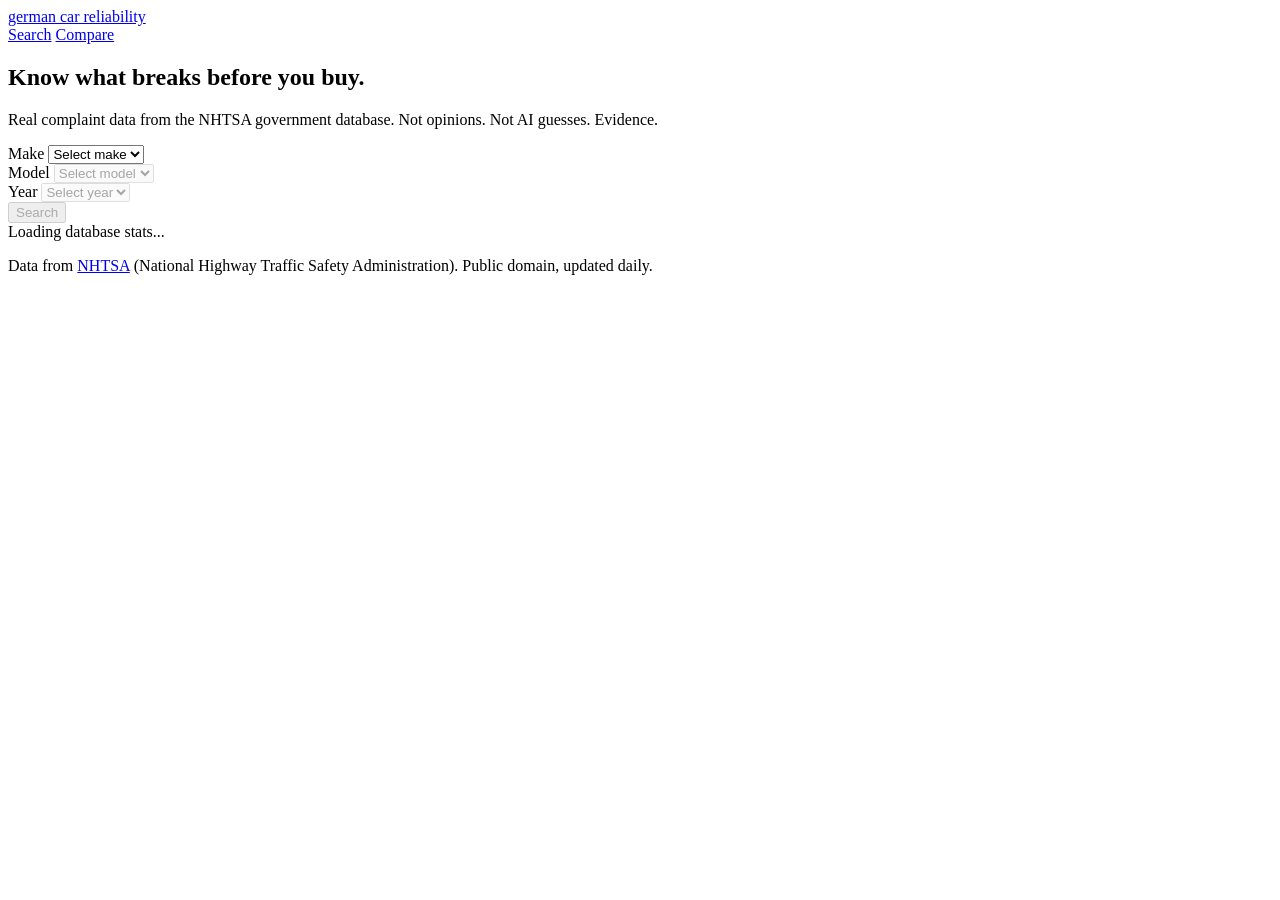
==== german-car-reliability/frontend/index.html @ 26c22bc8 "frontend creating files and testing" ====
<!DOCTYPE html>
<html lang="en">
<head>
    <meta charset="UTF-8">
    <meta name="viewport" content="width=device-width, initial-scale=1.0">
    <title>shouldlbuyit</title>
    <link rel="stylesheet" href="/static/style.css">
    <link rel="preconnect" href="https://fonts.googleapis.com">
    <link href="https://fonts.googleapis.com/css2?family=DM+Sans:wght@400;500;700&family=JetBrains+Mono:wght@400;500&display=swap" rel="stylesheet">
</head>
<body>
    <nav>
        <div class="nav-inner">
            <a href="/" class="logo">german car reliability</a>
            <div class="nav-links">
                <a href="/" class="active">Search</a>
                <a href="/static/compare.html">Compare</a>
            </div>
        </div>
    </nav>

    <main>
        <section class="hero">
            <h1>Know what breaks before you buy.</h1>
            <p class="subtitle">Real complaint data from the NHTSA government database. Not opinions. Not AI guesses. Evidence.</p>
        </section>

        <section class="search-section">
            <div class="search-box">
                <div class="search-row">
                    <div class="field">
                        <label for="make">Make</label>
                        <select id="make" onchange="loadModels()">
                            <option value="">Select make</option>
                        </select>
                    </div>
                    <div class="field">
                        <label for="model">Model</label>
                        <select id="model" onchange="loadYears()" disabled>
                            <option value="">Select model</option>
                        </select>
                    </div>
                    <div class="field">
                        <label for="year">Year</label>
                        <select id="year" disabled>
                            <option value="">Select year</option>
                        </select>
                    </div>
                    <button id="search-btn" onclick="searchCar()" disabled>Search</button>
                </div>
            </div>
        </section>

        <section id="results" class="results hidden">
            <!-- Filled by JavaScript -->
        </section>

        <section id="stats-section" class="stats-section">
            <div id="stats">Loading database stats...</div>
        </section>
    </main>

    <footer>
        <p>Data from <a href="https://www.nhtsa.gov" target="_blank">NHTSA</a> (National Highway Traffic Safety Administration). Public domain, updated daily.</p>
    </footer>

    <script src="/static/app.js"></script>
</body>
</html>
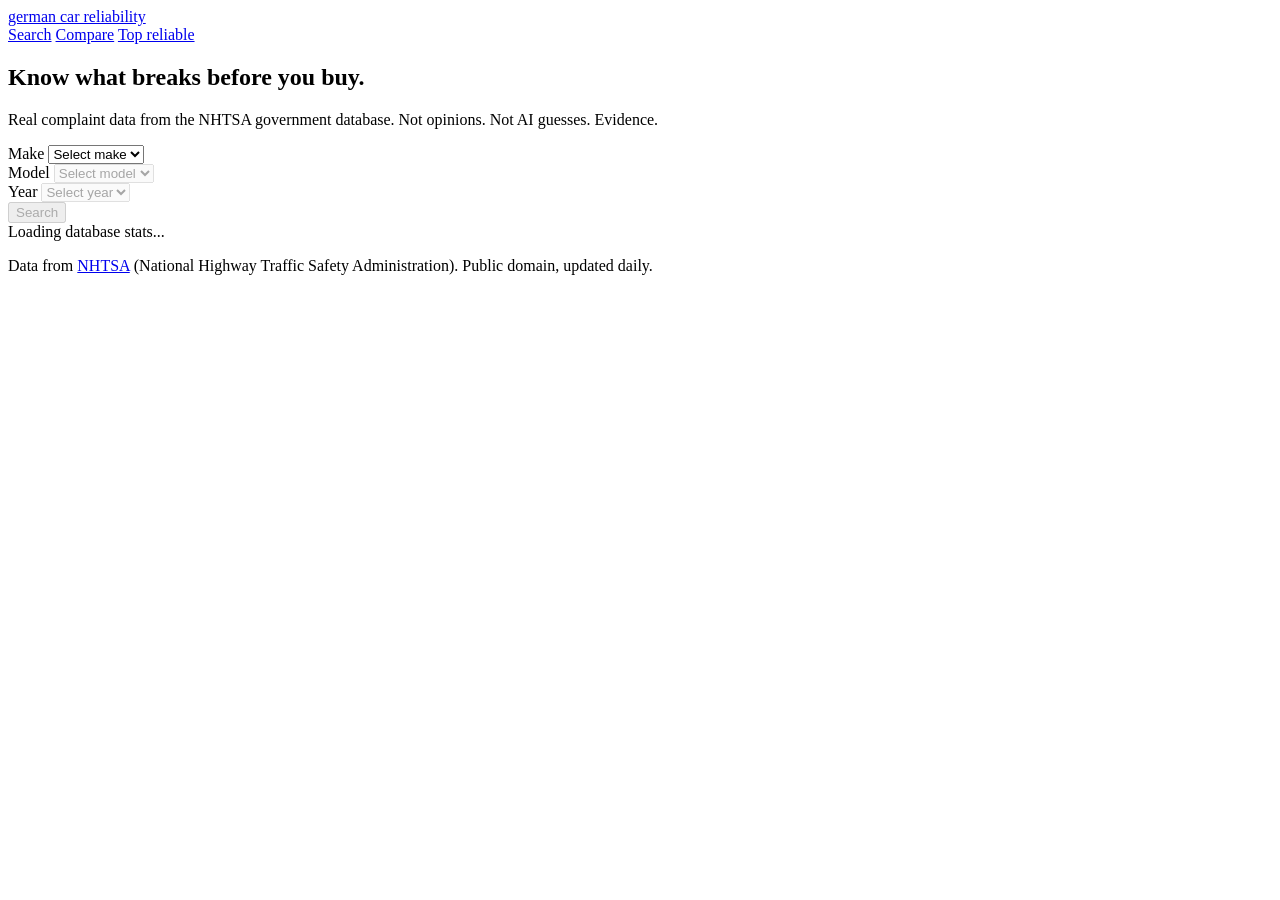
==== commit 3b4dabf7: "Add reliability ranking page with weighted scoring" ====
--- a/german-car-reliability/frontend/index.html
+++ b/german-car-reliability/frontend/index.html
@@ -3,7 +3,7 @@
 <head>
     <meta charset="UTF-8">
     <meta name="viewport" content="width=device-width, initial-scale=1.0">
-    <title>shouldlbuyit</title>
+    <title>German Car Reliability</title>
     <link rel="stylesheet" href="/static/style.css">
     <link rel="preconnect" href="https://fonts.googleapis.com">
     <link href="https://fonts.googleapis.com/css2?family=DM+Sans:wght@400;500;700&family=JetBrains+Mono:wght@400;500&display=swap" rel="stylesheet">
@@ -15,6 +15,7 @@
             <div class="nav-links">
                 <a href="/" class="active">Search</a>
                 <a href="/static/compare.html">Compare</a>
+                <a href="/static/top.html">Top reliable</a>
             </div>
         </div>
     </nav>
@@ -51,9 +52,7 @@
             </div>
         </section>
 
-        <section id="results" class="results hidden">
-            <!-- Filled by JavaScript -->
-        </section>
+        <section id="results" class="results hidden"></section>
 
         <section id="stats-section" class="stats-section">
             <div id="stats">Loading database stats...</div>
@@ -65,5 +64,25 @@
     </footer>
 
     <script src="/static/app.js"></script>
+    <script>
+        // Auto-search if URL has ?make=...&model=...&year=...
+        // (used by Top Reliable page to deep-link)
+        window.addEventListener("DOMContentLoaded", async () => {
+            const params = new URLSearchParams(window.location.search);
+            const m = params.get("make"), mo = params.get("model"), y = params.get("year");
+            if (m && mo && y) {
+                // Wait a moment for dropdowns to populate, then set and search
+                setTimeout(async () => {
+                    document.getElementById("make").value = m;
+                    await loadModels();
+                    document.getElementById("model").value = mo;
+                    await loadYears();
+                    document.getElementById("year").value = y;
+                    document.getElementById("search-btn").disabled = false;
+                    searchCar();
+                }, 400);
+            }
+        });
+    </script>
 </body>
 </html>
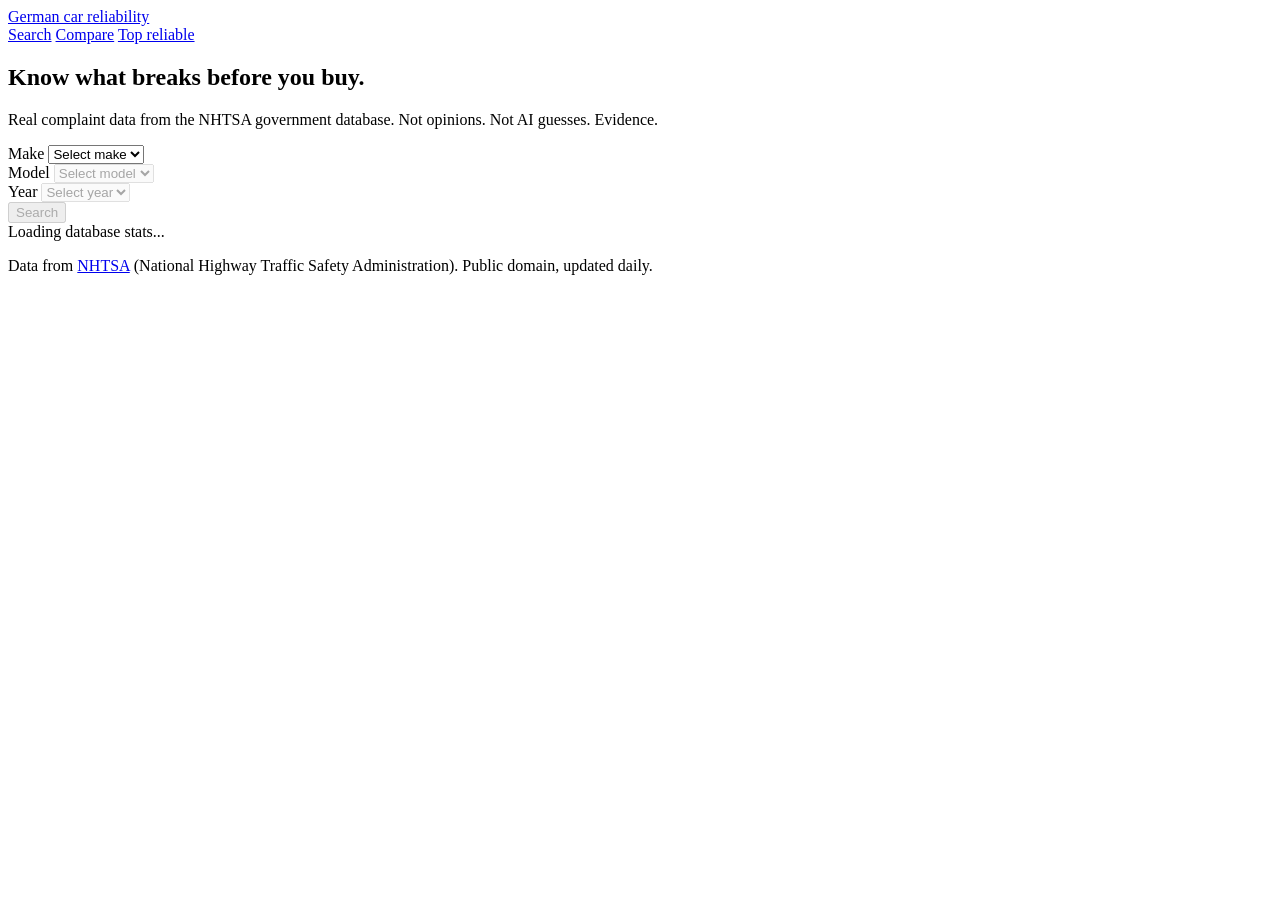
==== commit 76cfc388: "Add percentages, aligned comparison, load-more for recalls, show 3 by default" ====
--- a/german-car-reliability/frontend/index.html
+++ b/german-car-reliability/frontend/index.html
@@ -11,7 +11,7 @@
 <body>
     <nav>
         <div class="nav-inner">
-            <a href="/" class="logo">german car reliability</a>
+            <a href="/" class="logo">German car reliability</a>
             <div class="nav-links">
                 <a href="/" class="active">Search</a>
                 <a href="/static/compare.html">Compare</a>
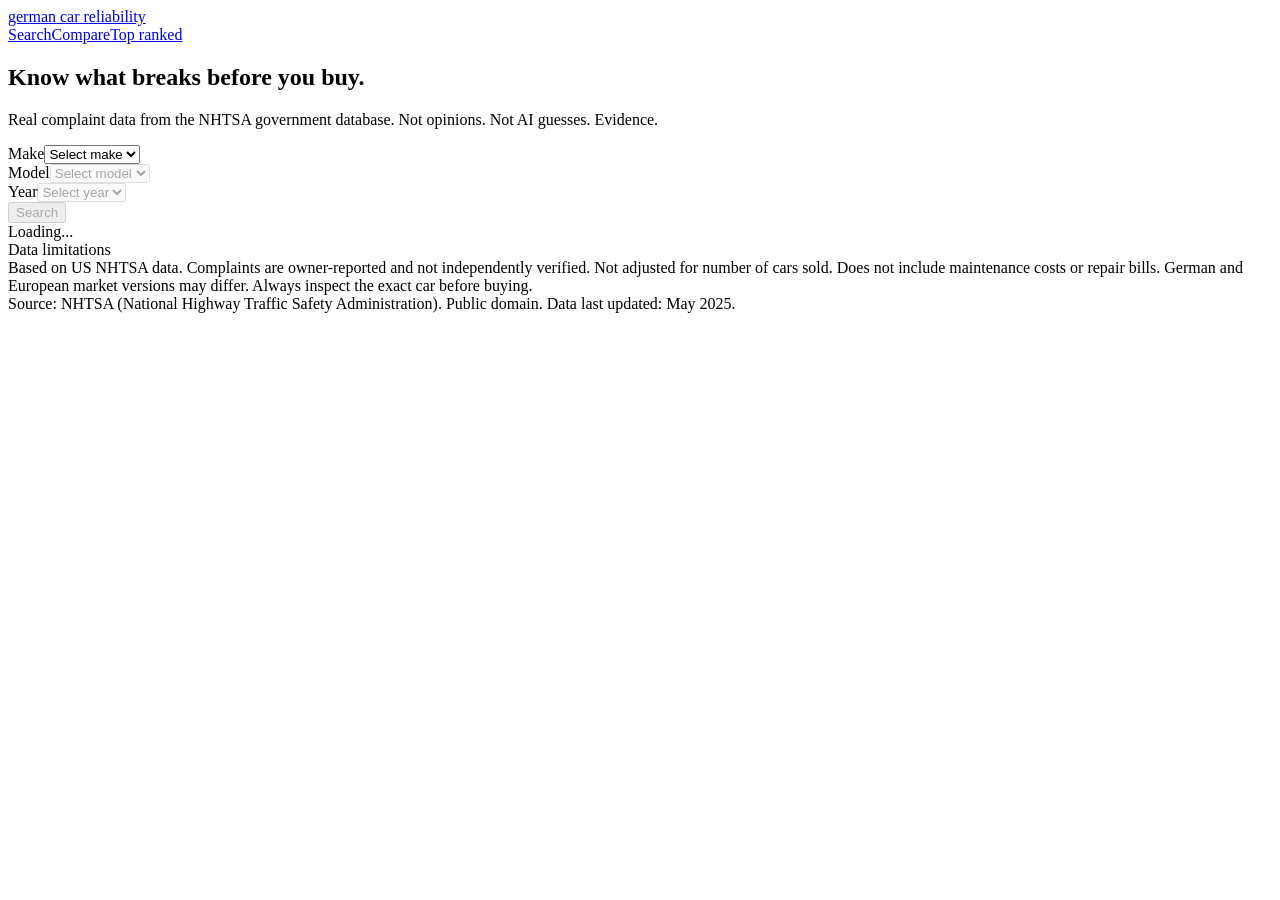
==== commit 8d254e0c: "Add verdict system, data limitations, VIN check, honest naming, brand filter, trend chart, shareable" ====
--- a/german-car-reliability/frontend/index.html
+++ b/german-car-reliability/frontend/index.html
@@ -9,69 +9,34 @@
     <link href="https://fonts.googleapis.com/css2?family=DM+Sans:wght@400;500;700&family=JetBrains+Mono:wght@400;500&display=swap" rel="stylesheet">
 </head>
 <body>
-    <nav>
-        <div class="nav-inner">
-            <a href="/" class="logo">German car reliability</a>
-            <div class="nav-links">
-                <a href="/" class="active">Search</a>
-                <a href="/static/compare.html">Compare</a>
-                <a href="/static/top.html">Top reliable</a>
-            </div>
-        </div>
-    </nav>
-
+    <nav><div class="nav-inner"><a href="/" class="logo">german car reliability</a><div class="nav-links"><a href="/" class="active">Search</a><a href="/static/compare.html">Compare</a><a href="/static/top.html">Top ranked</a></div></div></nav>
     <main>
         <section class="hero">
             <h1>Know what breaks before you buy.</h1>
             <p class="subtitle">Real complaint data from the NHTSA government database. Not opinions. Not AI guesses. Evidence.</p>
         </section>
-
-        <section class="search-section">
-            <div class="search-box">
-                <div class="search-row">
-                    <div class="field">
-                        <label for="make">Make</label>
-                        <select id="make" onchange="loadModels()">
-                            <option value="">Select make</option>
-                        </select>
-                    </div>
-                    <div class="field">
-                        <label for="model">Model</label>
-                        <select id="model" onchange="loadYears()" disabled>
-                            <option value="">Select model</option>
-                        </select>
-                    </div>
-                    <div class="field">
-                        <label for="year">Year</label>
-                        <select id="year" disabled>
-                            <option value="">Select year</option>
-                        </select>
-                    </div>
-                    <button id="search-btn" onclick="searchCar()" disabled>Search</button>
-                </div>
-            </div>
-        </section>
-
+        <section class="search-section"><div class="search-box"><div class="search-row">
+            <div class="field"><label for="make">Make</label><select id="make" onchange="loadModels()"><option value="">Select make</option></select></div>
+            <div class="field"><label for="model">Model</label><select id="model" onchange="loadYears()" disabled><option value="">Select model</option></select></div>
+            <div class="field"><label for="year">Year</label><select id="year" disabled><option value="">Select year</option></select></div>
+            <button id="search-btn" onclick="searchCar()" disabled>Search</button>
+        </div></div></section>
         <section id="results" class="results hidden"></section>
-
-        <section id="stats-section" class="stats-section">
-            <div id="stats">Loading database stats...</div>
-        </section>
+        <section class="stats-section"><div id="stats">Loading...</div></section>
     </main>
-
     <footer>
-        <p>Data from <a href="https://www.nhtsa.gov" target="_blank">NHTSA</a> (National Highway Traffic Safety Administration). Public domain, updated daily.</p>
+        <div class="data-limitations">
+            <div class="samples-title">Data limitations</div>
+            Based on US NHTSA data. Complaints are owner-reported and not independently verified. Not adjusted for number of cars sold. Does not include maintenance costs or repair bills. German and European market versions may differ. Always inspect the exact car before buying.
+        </div>
+        <div class="footer-source">Source: NHTSA (National Highway Traffic Safety Administration). Public domain. Data last updated: May 2025.</div>
     </footer>
-
     <script src="/static/app.js"></script>
     <script>
-        // Auto-search if URL has ?make=...&model=...&year=...
-        // (used by Top Reliable page to deep-link)
         window.addEventListener("DOMContentLoaded", async () => {
             const params = new URLSearchParams(window.location.search);
             const m = params.get("make"), mo = params.get("model"), y = params.get("year");
             if (m && mo && y) {
-                // Wait a moment for dropdowns to populate, then set and search
                 setTimeout(async () => {
                     document.getElementById("make").value = m;
                     await loadModels();
